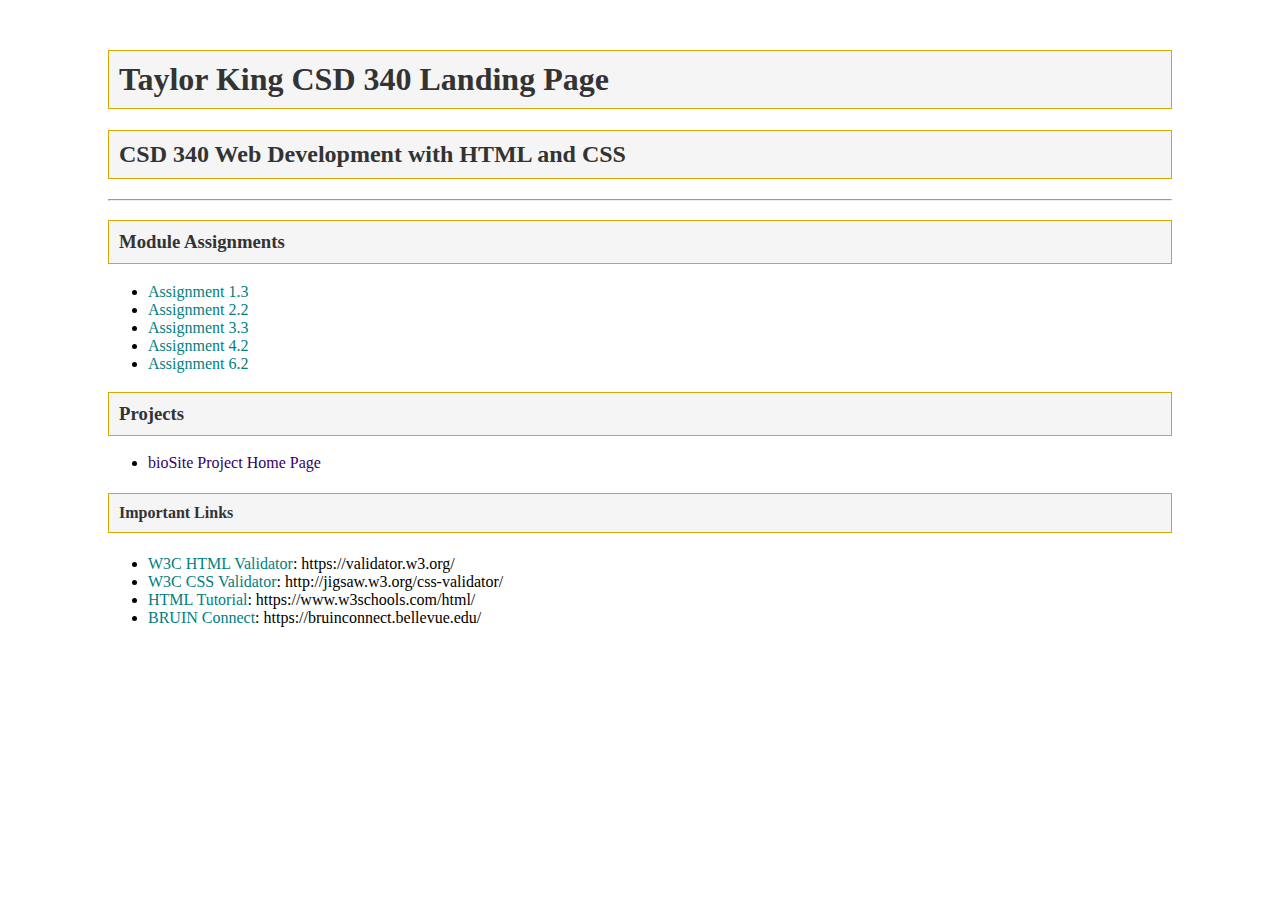
==== index.html @ 46af262c "Update index.html" ====
<!DOCTYPE html>
<html lang="en">
<head>
    <meta charset="UTF-8">
    <meta name="viewport" content="width=device-width, initial-scale=1.0">
    <link rel="stylesheet" href="site.css">
    <title>Taylor King | CSD 340 Landing Page</title>
</head>
<body>
    <div id="container">
        <h1>Taylor King CSD 340 Landing Page</h1>
        <h2>CSD 340 Web Development with HTML and CSS</h2>
        <hr>
        <h3>Module Assignments</h3>
        <ul>
            <li><a href="module-1/King_Mod1_3">Assignment 1.3</a></li>
            <li><a href="module-2/King_Mod2_2">Assignment 2.2</a></li>
            <li><a href="module-3/King_Mod3_3">Assignment 3.3</a></li>
            <li><a href="module-4/King_Mod4_2">Assignment 4.2</a></li>
            <li><a href="module-6/King_Mod6_2">Assignment 6.2</a></li>
        </ul>
        <h3>Projects</h3>
        <ul>
            <li><a href="">bioSite Project Home Page</a></li>
        </ul>
        <h4>Important Links</h4>
        <ul>
            <li><a href="https://validator.w3.org/">W3C HTML Validator</a>: https://validator.w3.org/</li>
            <li><a href="http://jigsaw.w3.org/css-validator/">W3C CSS Validator</a>: http://jigsaw.w3.org/css-validator/</li>
            <li><a href="https://www.w3schools.com/html/">HTML Tutorial</a>: https://www.w3schools.com/html/</li>
            <li><a href="https://bruinconnect.bellevue.edu/">BRUIN Connect</a>: https://bruinconnect.bellevue.edu/</li>
        </ul>
    </div>
</body>
</html>
---- site.css ----
#container {
    margin-top: 50px;
    margin-left: 100px;
    margin-right: 100px;
}

h1, h2, h3, h4 {
    background-color: #F5F5F5; 
    color: #333; 
    border: 1px solid #D6A800;
    padding: 10px;
}

a {
    color: #008080; 
    text-decoration: none;
}

a:hover {
    color: #005555; 
}

a:visited {
    color: #330066; 
}
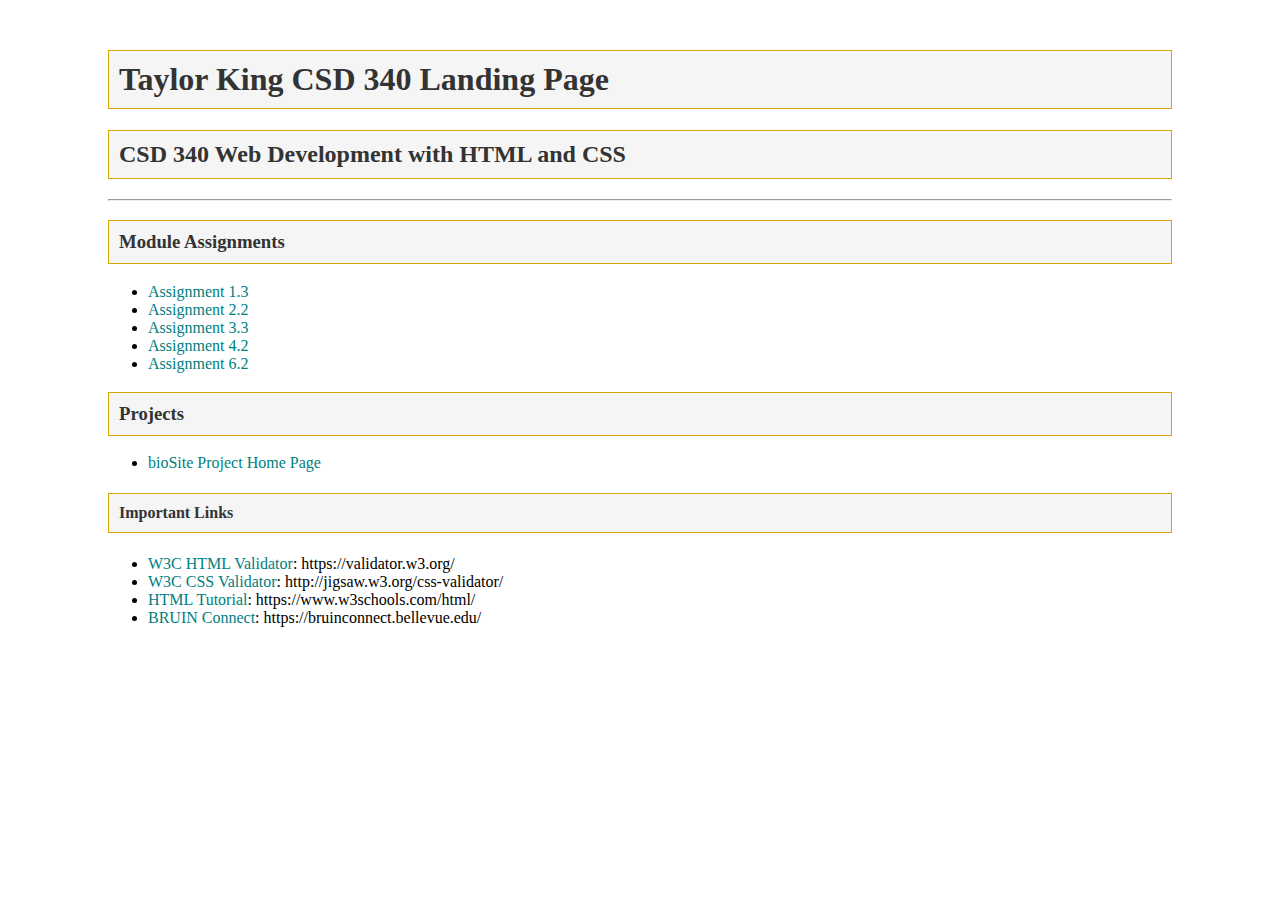
==== commit 2a926be5: "Update index.html" ====
--- a/index.html
+++ b/index.html
@@ -21,7 +21,7 @@
         </ul>
         <h3>Projects</h3>
         <ul>
-            <li><a href="">bioSite Project Home Page</a></li>
+            <li><a href="https://github.com/TayKing/bioSite.git">bioSite Project Home Page</a></li>
         </ul>
         <h4>Important Links</h4>
         <ul>
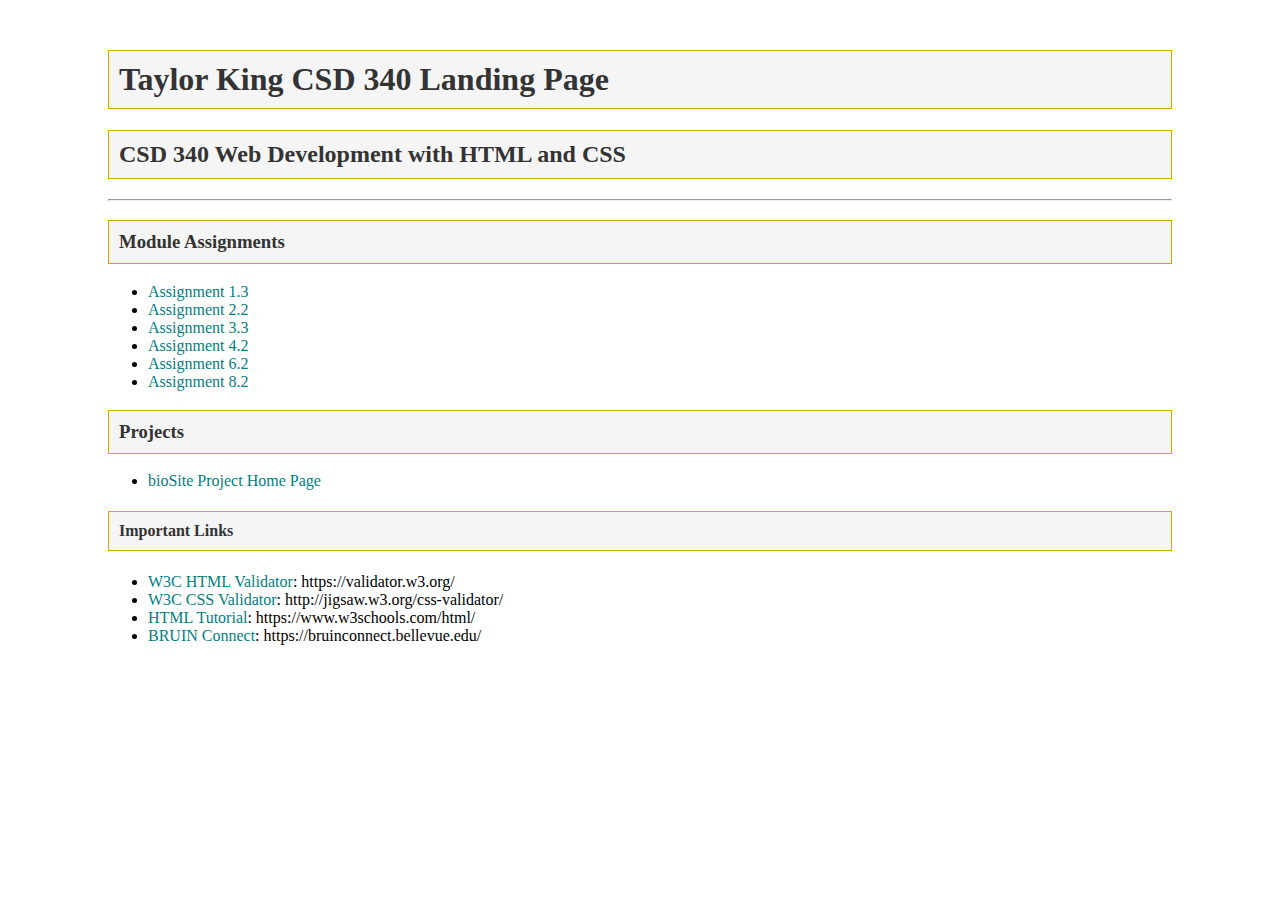
==== commit fa25c6b6: "Update index.html" ====
--- a/index.html
+++ b/index.html
@@ -18,10 +18,11 @@
             <li><a href="module-3/King_Mod3_3">Assignment 3.3</a></li>
             <li><a href="module-4/King_Mod4_2">Assignment 4.2</a></li>
             <li><a href="module-6/King_Mod6_2">Assignment 6.2</a></li>
+            <li><a href="module-8/King_Mod8_2">Assignment 8.2</a></li>
         </ul>
         <h3>Projects</h3>
         <ul>
-            <li><a href="https://github.com/TayKing/bioSite.git">bioSite Project Home Page</a></li>
+            <li><a href="https://tayking.github.io/bioSite/">bioSite Project Home Page</a></li>
         </ul>
         <h4>Important Links</h4>
         <ul>
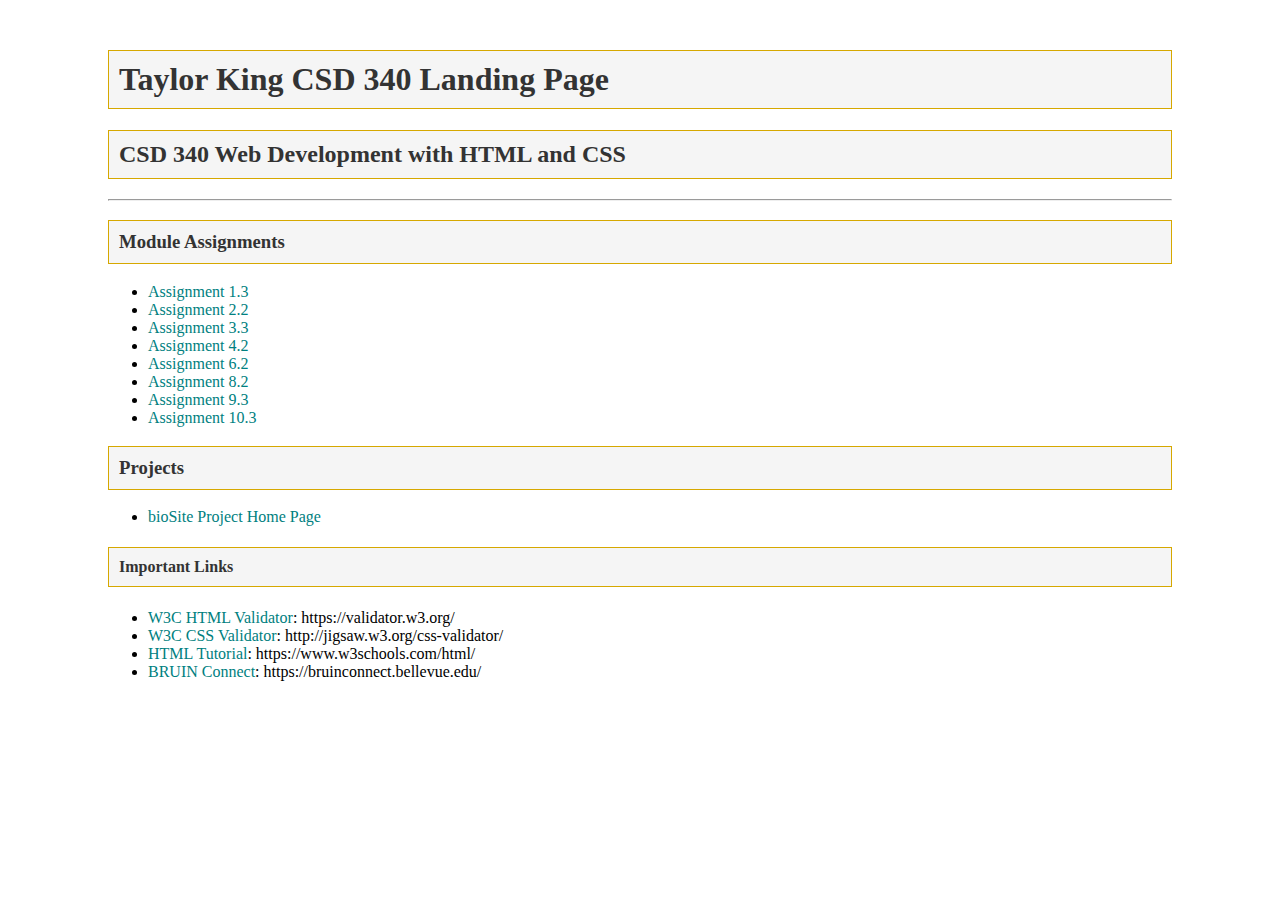
==== commit 9f12bdbf: "Update index.html" ====
--- a/index.html
+++ b/index.html
@@ -19,6 +19,8 @@
             <li><a href="module-4/King_Mod4_2">Assignment 4.2</a></li>
             <li><a href="module-6/King_Mod6_2">Assignment 6.2</a></li>
             <li><a href="module-8/King_Mod8_2">Assignment 8.2</a></li>
+            <li><a href="module-9/King_Mod9_3">Assignment 9.3</a></li>
+            <li><a href="module-9/King_Mod10_3">Assignment 10.3</a></li>
         </ul>
         <h3>Projects</h3>
         <ul>
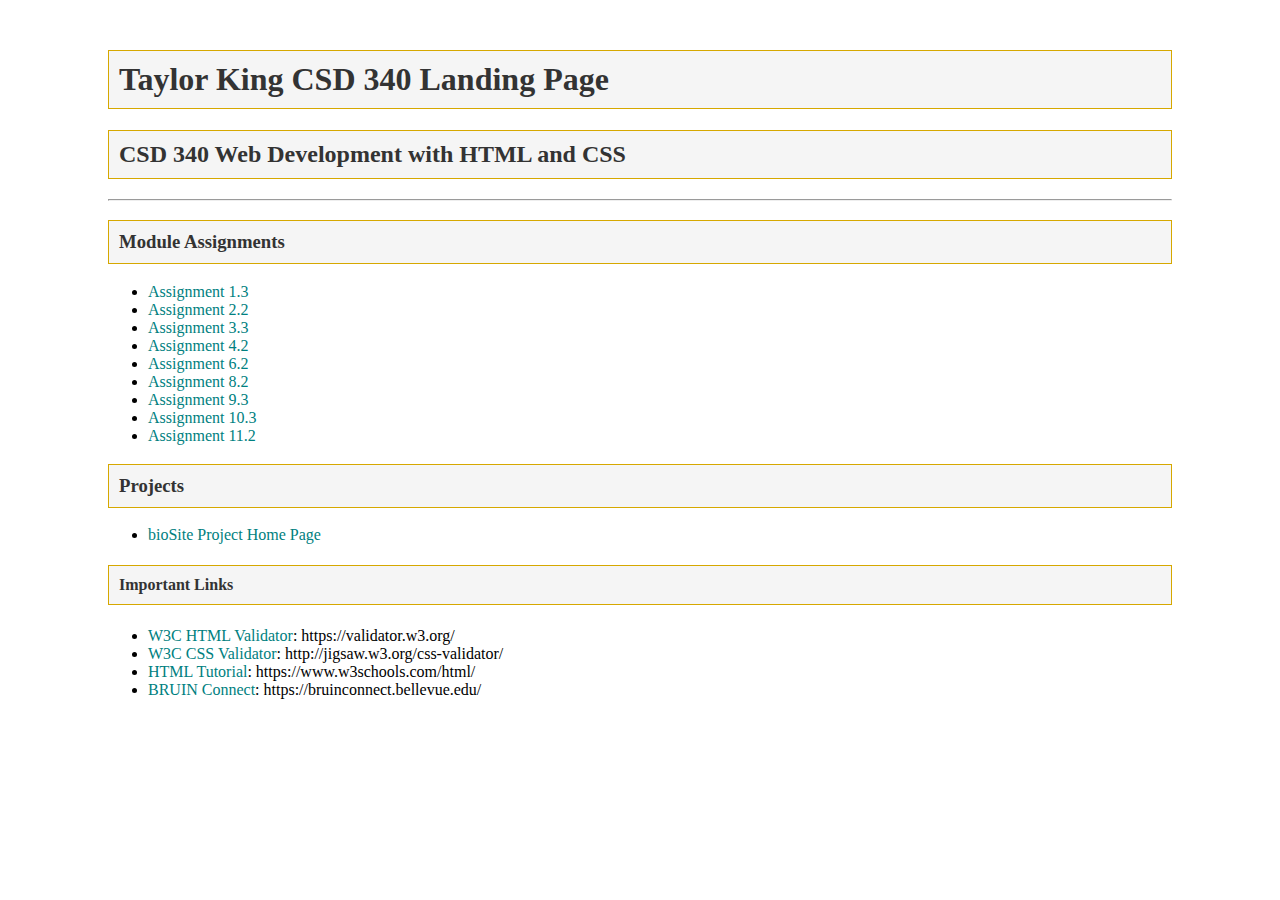
==== commit 80229443: "Update index.html" ====
--- a/index.html
+++ b/index.html
@@ -20,7 +20,8 @@
             <li><a href="module-6/King_Mod6_2">Assignment 6.2</a></li>
             <li><a href="module-8/King_Mod8_2">Assignment 8.2</a></li>
             <li><a href="module-9/King_Mod9_3">Assignment 9.3</a></li>
-            <li><a href="module-9/King_Mod10_3">Assignment 10.3</a></li>
+            <li><a href="module-10/King_Mod10_3">Assignment 10.3</a></li>
+            <li><a href="module-11/King_Mod11_2">Assignment 11.2</a></li>
         </ul>
         <h3>Projects</h3>
         <ul>
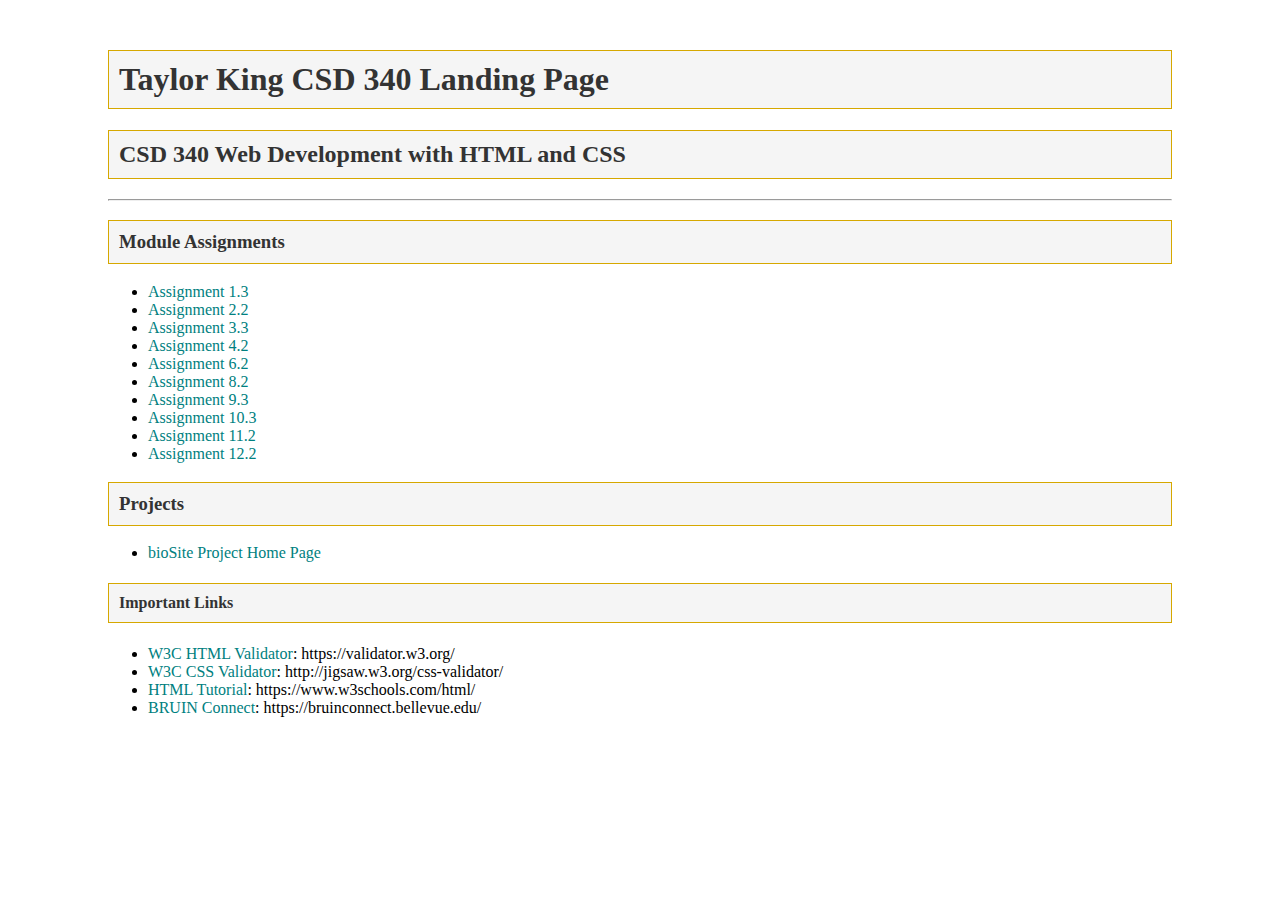
==== commit e536d762: "Update index.html" ====
--- a/index.html
+++ b/index.html
@@ -22,6 +22,7 @@
             <li><a href="module-9/King_Mod9_3">Assignment 9.3</a></li>
             <li><a href="module-10/King_Mod10_3">Assignment 10.3</a></li>
             <li><a href="module-11/King_Mod11_2">Assignment 11.2</a></li>
+            <li><a href="module-12/King_Mod12_2">Assignment 12.2</a></li>
         </ul>
         <h3>Projects</h3>
         <ul>
